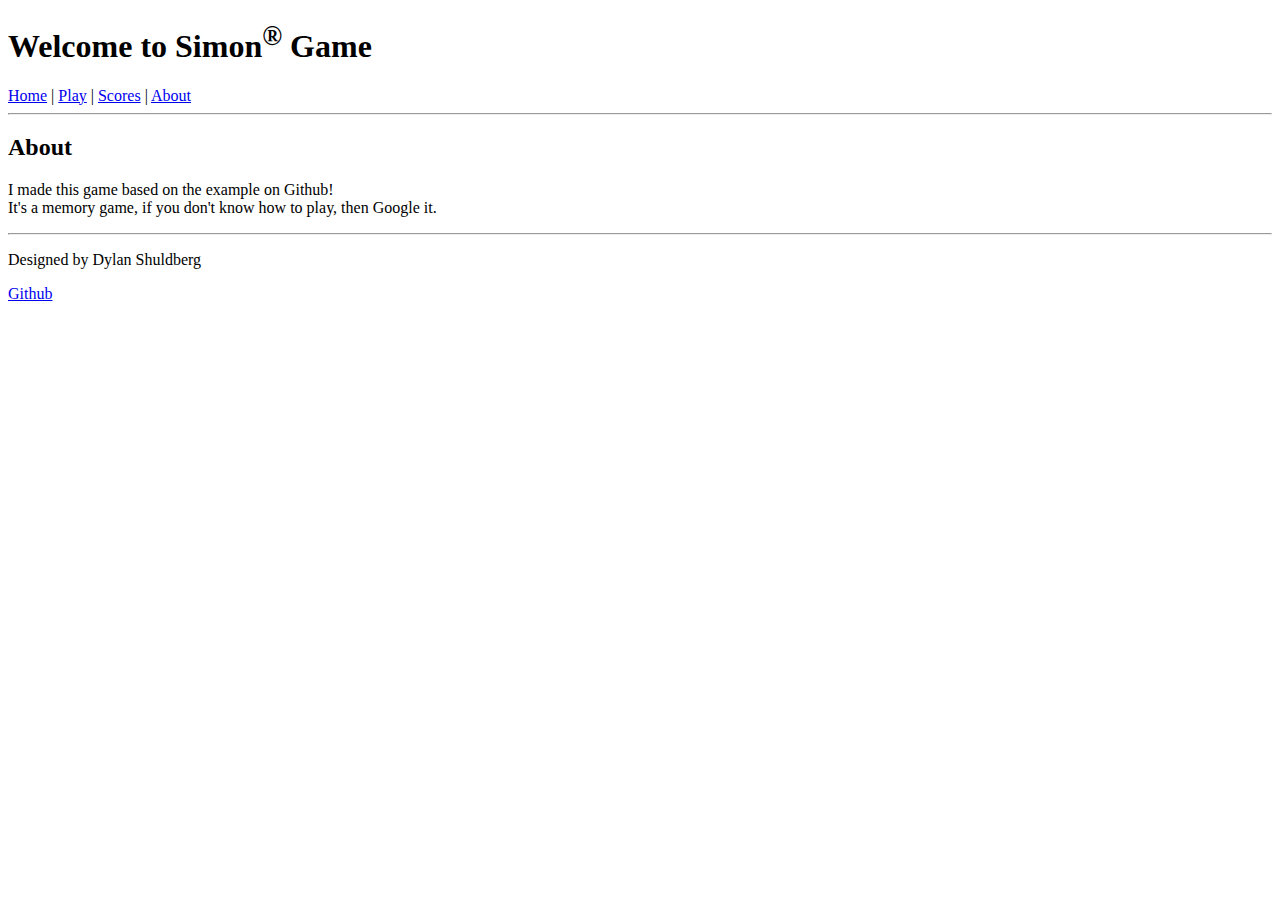
==== about.html @ 51a81ec4 "finish about page" ====
<!DOCTYPE html>

<head>
    <meta charset="UTF-8" />
    <!-- Tell browsers not to scale the viewport automatically -->
    <meta name="viewport" content="width=device-width, initial-scale=1.0" />
    <title>Dylan's Simon Game</title>
    <link rel="icon" href="favicon.ico" />
</head>

<body>
    <header>
        <h1>Welcome to Simon<sup>&reg;</sup> Game</h1>
        <nav>
            <a href="index.html">Home</a> |
            <a href="play.html">Play</a> |
            <a href="scores.html">Scores</a> |
            <a href="about.html">About</a>
        </nav>
        <hr/>
    </header>

    <main>
        <h2>About</h2>
        <p>I made this game based on the example on Github!<br/>It's a memory game, if you don't know how to play, then Google it.</p>
    </main>

    <footer>
        <hr/>
        <p>Designed by Dylan Shuldberg</p>
        <a href="https://github.com/dshuld/simon">Github</a>
    </footer>
</body>
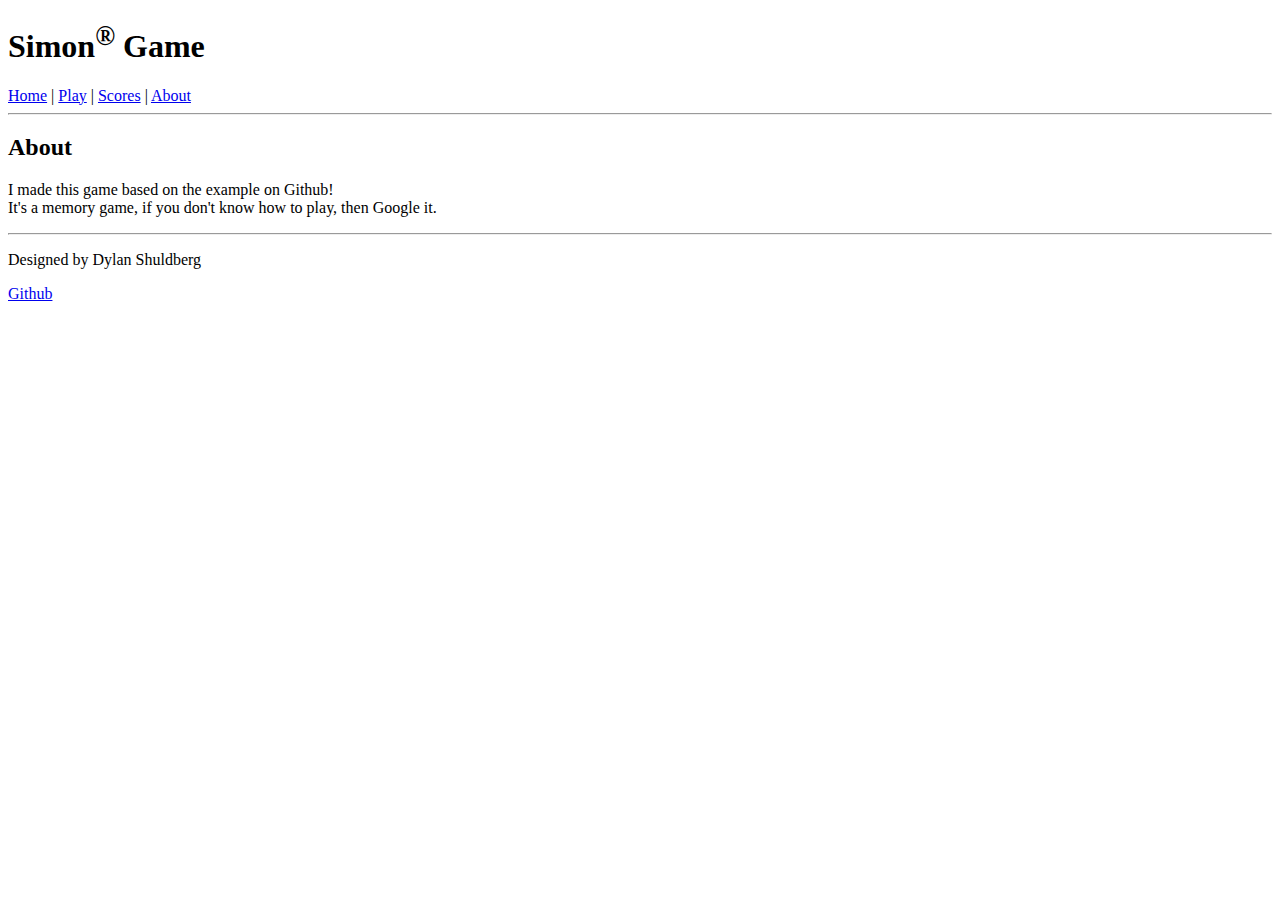
==== commit 4e117228: "modify header" ====
--- a/about.html
+++ b/about.html
@@ -10,7 +10,7 @@
 
 <body>
     <header>
-        <h1>Welcome to Simon<sup>&reg;</sup> Game</h1>
+        <h1>Simon<sup>&reg;</sup> Game</h1>
         <nav>
             <a href="index.html">Home</a> |
             <a href="play.html">Play</a> |
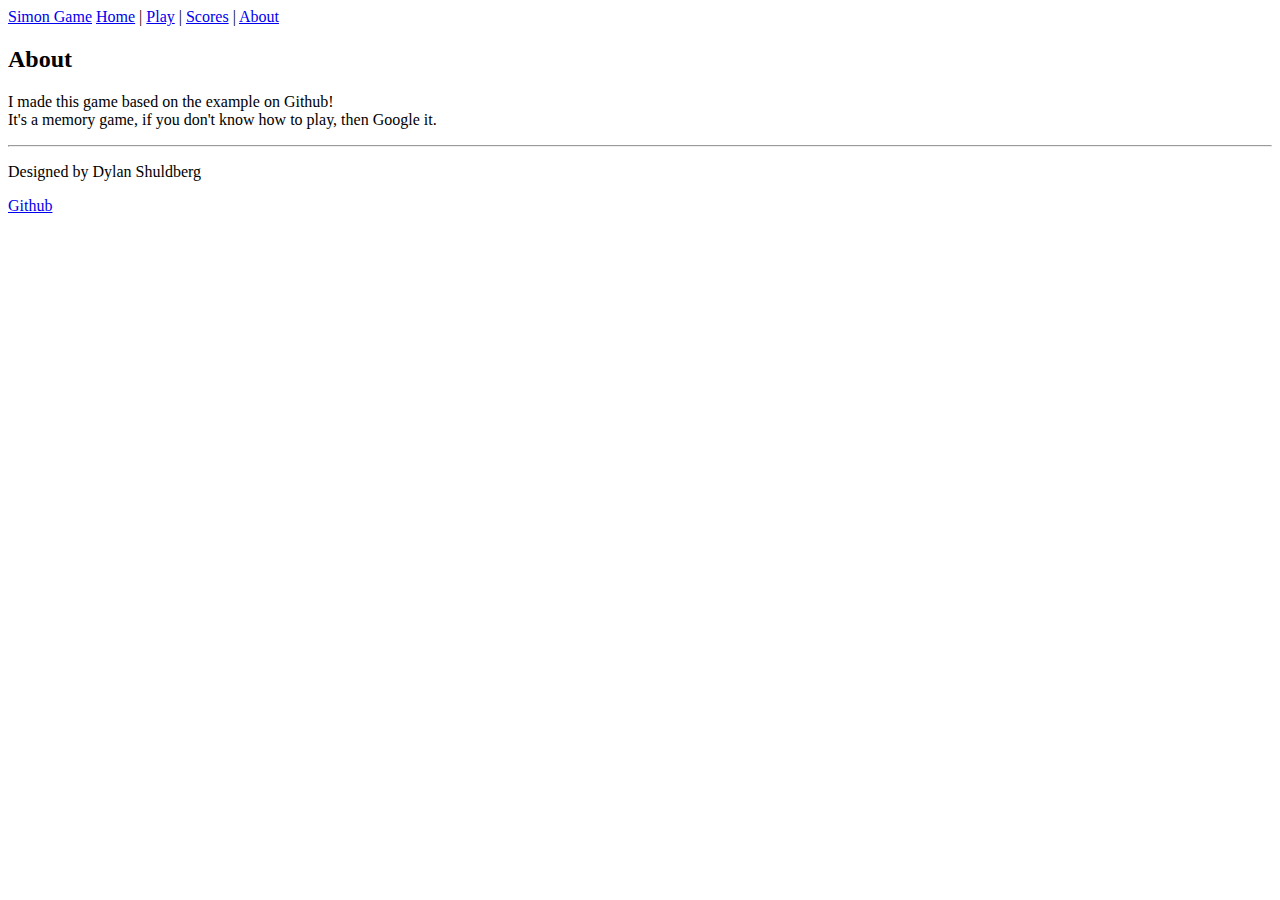
==== commit 3e55cf1e: "Add head data and reconstruct header" ====
--- a/about.html
+++ b/about.html
@@ -6,18 +6,26 @@
     <meta name="viewport" content="width=device-width, initial-scale=1.0" />
     <title>Dylan's Simon Game</title>
     <link rel="icon" href="favicon.ico" />
+    <link rel="stylesheet" href="main.css" />
+
+    <!-- Include bootstrap CSS framework -->
+    <link
+      href="https://cdn.jsdelivr.net/npm/bootstrap@5.2.2/dist/css/bootstrap.min.css"
+      rel="stylesheet"
+      integrity="sha384-Zenh87qX5JnK2Jl0vWa8Ck2rdkQ2Bzep5IDxbcnCeuOxjzrPF/et3URy9Bv1WTRi"
+      crossorigin="anonymous"
+    />
 </head>
 
 <body>
     <header>
-        <h1>Simon<sup>&reg;</sup> Game</h1>
         <nav>
+            <a href="index.html" id="logo">Simon Game</a>
             <a href="index.html">Home</a> |
             <a href="play.html">Play</a> |
             <a href="scores.html">Scores</a> |
             <a href="about.html">About</a>
         </nav>
-        <hr/>
     </header>
 
     <main>
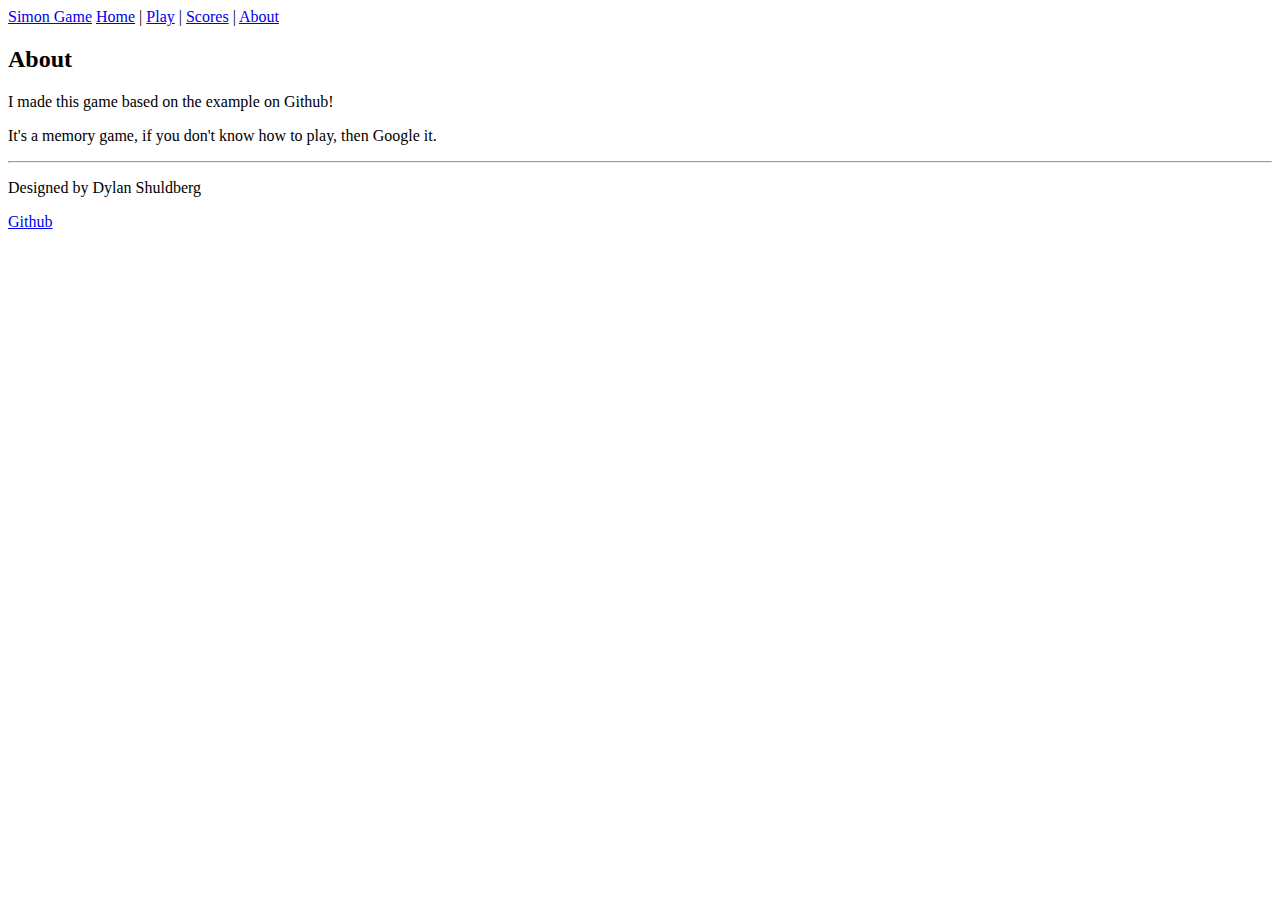
==== commit f95b65e2: "restructure about.html" ====
--- a/about.html
+++ b/about.html
@@ -30,7 +30,12 @@
 
     <main>
         <h2>About</h2>
-        <p>I made this game based on the example on Github!<br/>It's a memory game, if you don't know how to play, then Google it.</p>
+        <p>
+            I made this game based on the example on Github!
+        </p>
+        <p>
+            It's a memory game, if you don't know how to play, then Google it.
+        </p>
     </main>
 
     <footer>
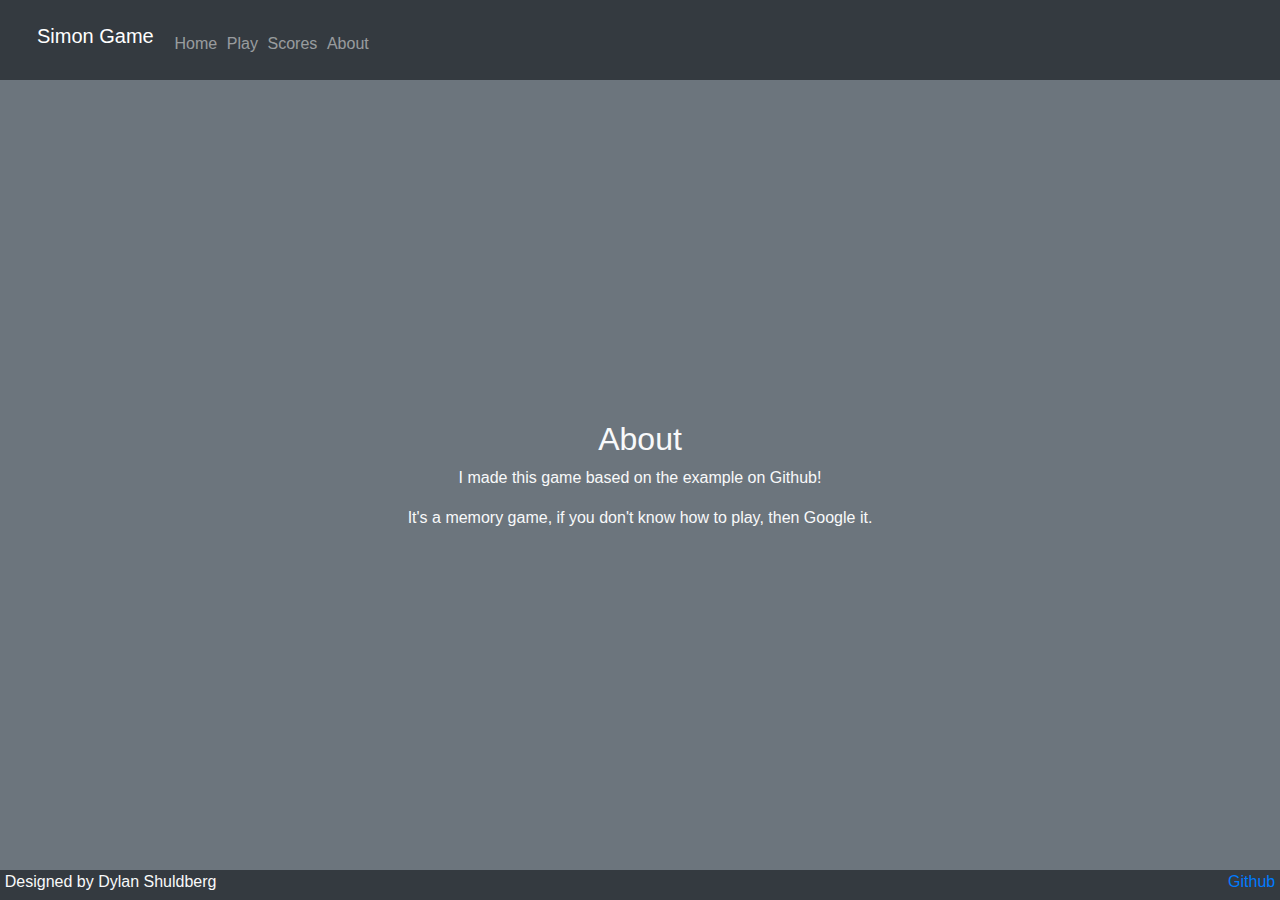
==== commit edace3ec: "finish css" ====
--- a/about.html
+++ b/about.html
@@ -1,46 +1,46 @@
 <!DOCTYPE html>
+<html>
+    <head>
+        <meta charset="UTF-8" />
+        <!-- Tell browsers not to scale the viewport automatically -->
+        <meta name="viewport" content="width=device-width, initial-scale=1.0" />
+        <title>Dylan's Simon Game</title>
+        <link rel="icon" href="favicon.ico" />
+        <link rel="stylesheet" href="main.css" />
 
-<head>
-    <meta charset="UTF-8" />
-    <!-- Tell browsers not to scale the viewport automatically -->
-    <meta name="viewport" content="width=device-width, initial-scale=1.0" />
-    <title>Dylan's Simon Game</title>
-    <link rel="icon" href="favicon.ico" />
-    <link rel="stylesheet" href="main.css" />
+        <!--Include bootstrap CSS framework-->
+        <link rel="stylesheet" href="https://cdn.jsdelivr.net/npm/bootstrap@4.0.0/dist/css/bootstrap.min.css" integrity="sha384-Gn5384xqQ1aoWXA+058RXPxPg6fy4IWvTNh0E263XmFcJlSAwiGgFAW/dAiS6JXm" crossorigin="anonymous">
+        <script src="https://cdn.jsdelivr.net/npm/bootstrap@4.0.0/dist/js/bootstrap.min.js" integrity="sha384-JZR6Spejh4U02d8jOt6vLEHfe/JQGiRRSQQxSfFWpi1MquVdAyjUar5+76PVCmYl" crossorigin="anonymous"></script>
+    </head>
 
-    <!-- Include bootstrap CSS framework -->
-    <link
-      href="https://cdn.jsdelivr.net/npm/bootstrap@5.2.2/dist/css/bootstrap.min.css"
-      rel="stylesheet"
-      integrity="sha384-Zenh87qX5JnK2Jl0vWa8Ck2rdkQ2Bzep5IDxbcnCeuOxjzrPF/et3URy9Bv1WTRi"
-      crossorigin="anonymous"
-    />
-</head>
+    <body class="bg-dark text-light">
+        <header class="container-fluid">
+            <nav class="navbar navbar-dark">
+                <a href="index.html" class="navbar-brand">Simon Game</a>
+                <menu class="navbar-nav">
+                    <li class="nav-item"><a class="nav-link" href="index.html">Home</a></li>
+                    <li class="nav-item"><a class="nav-link" href="play.html">Play</a></li>
+                    <li class="nav-item"><a class="nav-link" href="scores.html">Scores</a></li>
+                    <li class="nav-item"><a class="nav-link" href="about.html">About</a></li>
+                </menu>
+            </nav>
+        </header>
 
-<body>
-    <header>
-        <nav>
-            <a href="index.html" id="logo">Simon Game</a>
-            <a href="index.html">Home</a> |
-            <a href="play.html">Play</a> |
-            <a href="scores.html">Scores</a> |
-            <a href="about.html">About</a>
-        </nav>
-    </header>
+        <main class="container-fluid bg-secondary text-center">
+            <div class="centered-vertically">
+                <h2>About</h2>
+                <p>
+                    I made this game based on the example on Github!
+                </p>
+                <p>
+                    It's a memory game, if you don't know how to play, then Google it.
+                </p>
+            </div> 
+        </main>
 
-    <main>
-        <h2>About</h2>
-        <p>
-            I made this game based on the example on Github!
-        </p>
-        <p>
-            It's a memory game, if you don't know how to play, then Google it.
-        </p>
-    </main>
-
-    <footer>
-        <hr/>
-        <p>Designed by Dylan Shuldberg</p>
-        <a href="https://github.com/dshuld/simon">Github</a>
-    </footer>
-</body>+        <footer>
+            <span>Designed by Dylan Shuldberg</span>
+            <a href="https://github.com/dshuld/simon">Github</a>
+        </footer>
+    </body>
+</html>--- a/main.css
+++ b/main.css
@@ -0,0 +1,147 @@
+body {
+    display: flex;
+    flex-direction: column;
+    min-width: 375px;
+}
+
+header {
+    flex: 0 80px;
+}
+
+main {
+    flex: 1 calc(100vh - 110px);
+    display: flex;
+    flex-direction: column;
+    align-items: center;
+    justify-content: space-around;
+}
+
+footer {
+    flex: 0 30px;
+}
+
+menu {
+    flex: 1;
+    display: flex;
+    flex-direction: row !important;
+    list-style: none;
+}
+
+.navbar-brand {
+    padding-left: 0.3em;
+}
+
+footer :nth-child(1) {
+    padding-left: 0.3em;
+}
+
+footer :nth-child(n) {
+    padding-right: 0.3em;
+}
+
+footer a {
+    float: right;
+}  
+
+menu .nav-item {
+    padding: 0 0.3em;
+}
+
+.centered-vertically {
+    position: relative;
+    top: 50%;
+    transform: translateY(-50%);
+}
+
+.game {
+    background: rgb(0, 0, 0);
+    border-radius: 50%;
+    box-shadow: 0 0 20px 5px rgb(69, 69, 69);
+    width: 80vw;
+    height: 80vw;
+    position: absolute;
+    min-width: 350px;
+    min-height: 350px;
+    max-width: min(70vmin, 1000px);
+    max-height: min(70vmin, 1000px);
+}
+  
+.button-container {
+    width: 100%;
+    height: 100%;
+    display: grid;
+    grid-template-columns: 1fr 1fr;
+    gap: 20px;
+}
+  
+#green-button {
+    border-radius: 100% 0 0 0;
+    margin: 20px 0 0 20px;
+    background-color: green;
+    border: thick solid rgb(36, 53, 0);
+}
+  
+#red-button {
+    border-radius: 0 100% 0 0;
+    margin: 20px 20px 0 0;
+    background-color: red;
+    border: thick solid rgb(83, 12, 12);
+}
+  
+#yellow-button {
+    border-radius: 0 0 0 100%;
+    margin: 0 0 20px 20px;
+    background-color: yellow;
+    border: thick solid rgb(130, 124, 13);
+}
+  
+#blue-button {
+    border-radius: 0 0 100% 0;
+    margin: 0 20px 20px 0;
+    background-color: blue;
+    border: thick solid rgb(27, 14, 100);
+}
+  
+.controls {
+    position: absolute;
+    border-radius: 50%;
+    width: 200px;
+    height: 200px;
+    background-color: black;
+    padding: 2em;
+    display: flex;
+    align-items: center;
+    justify-content: space-around;
+    flex-direction: column;
+}
+  
+.score {
+    position: absolute;
+    text-align: center;
+    font-size: 20px;
+    font-family: monospace;
+    font-weight: bold;
+    color: red;
+    cursor: default;
+    width: 50px;
+    height: 30px;
+    border-radius: 10px;
+    border: solid thin rgb(117, 0, 0);
+    background-color: #300;
+    transform: translateY(-75%);
+}
+
+#reset-button {
+    transform: translateY(75%);
+}
+
+.center {
+    top: 50%;
+    left: 50%;
+    transform: translateX(-50%) translateY(-50%);
+}
+
+#scores {
+    max-width: 500px;
+    margin: auto;
+}